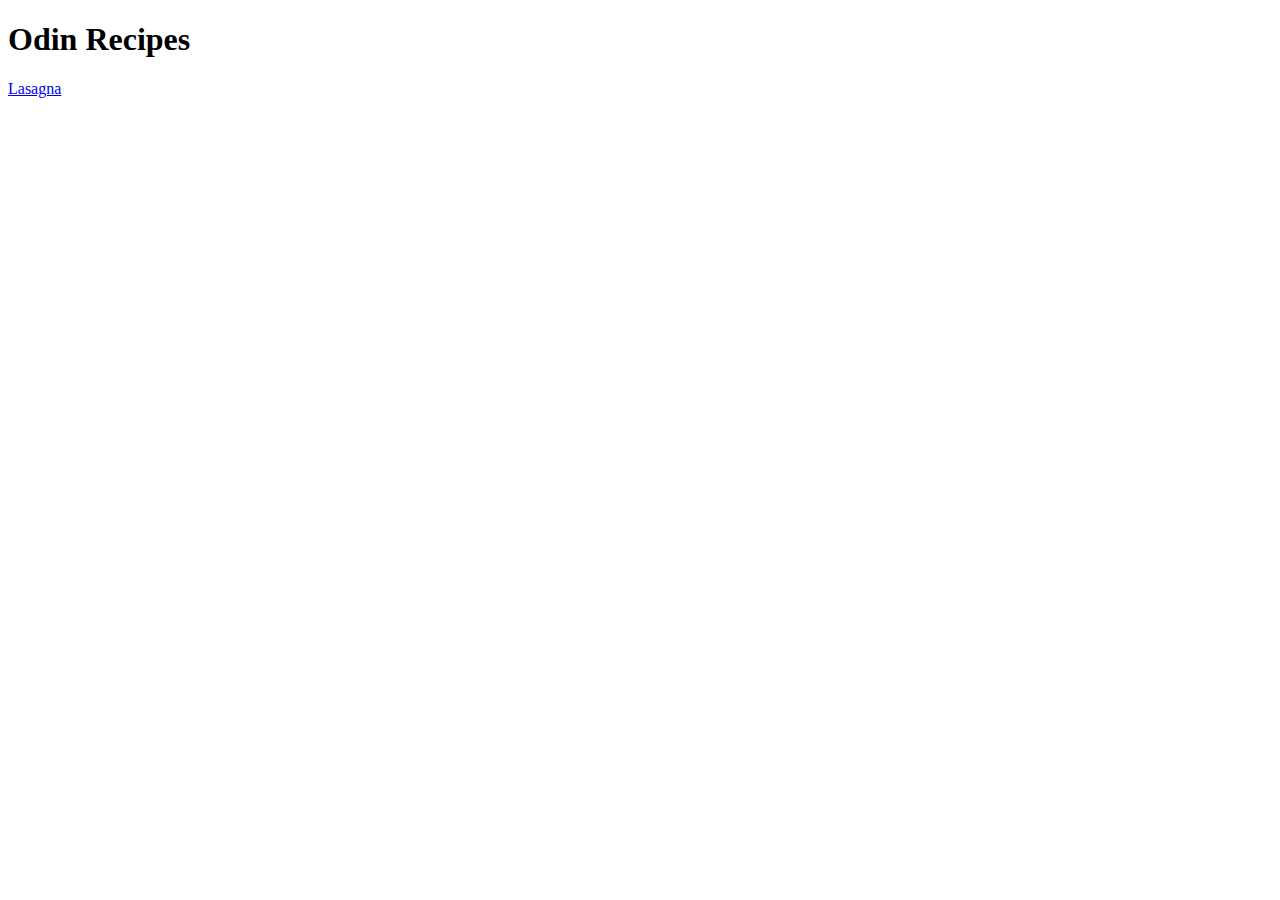
==== index.html @ cea2e843 "Add base of website plus first recipe" ====
<!DOCTYPE html>
<html lang="en">
    <head>
        <meta charset="UTF-8">
        <title>Cooking</title>
    </head>
    <body>
        <h1>Odin Recipes</h1>
        <a href="./recipes/lasagna.html">Lasagna</a>
    </body>
</html>
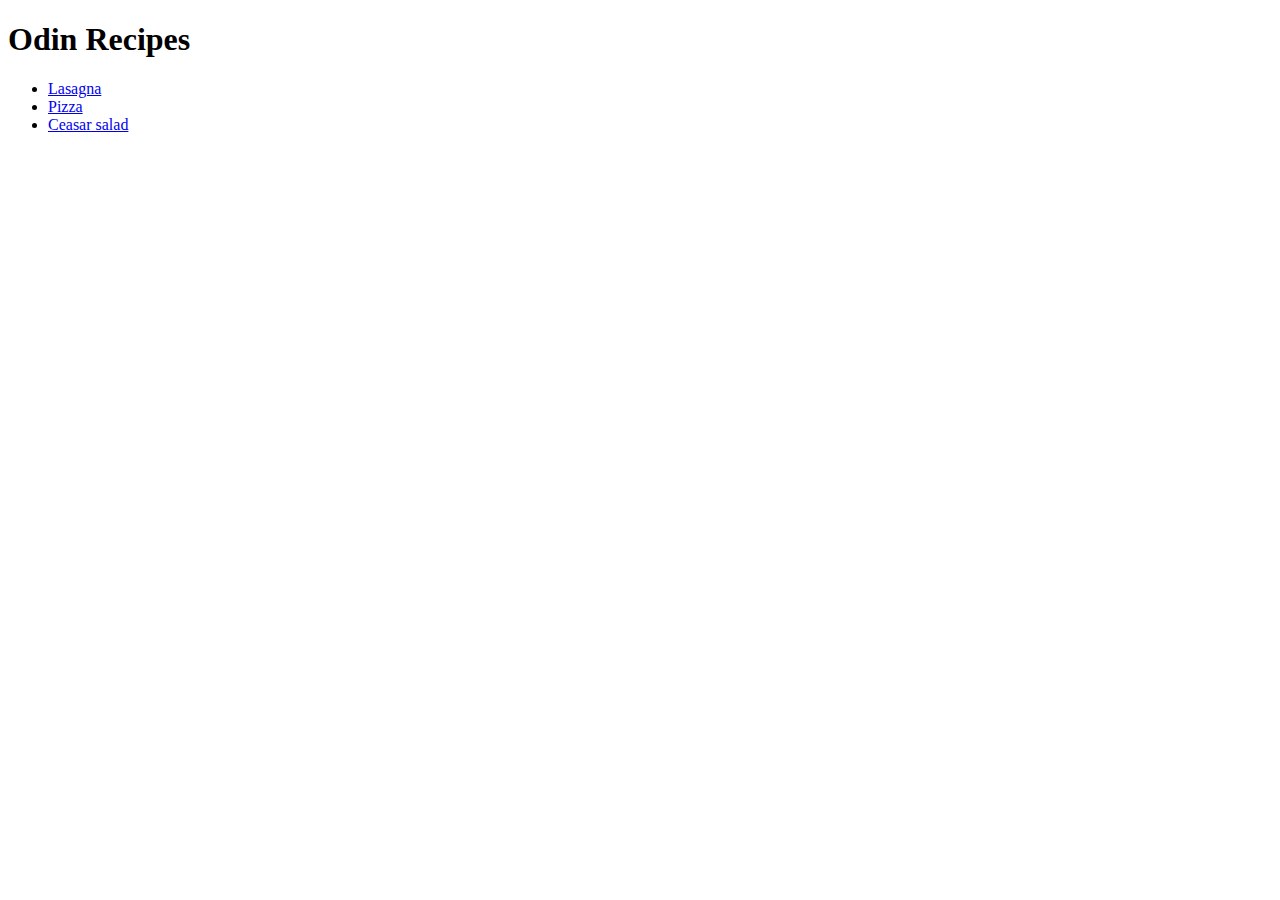
==== commit 386fb1ed: "Add Pizza and Ceasar recipes" ====
--- a/index.html
+++ b/index.html
@@ -6,6 +6,10 @@
     </head>
     <body>
         <h1>Odin Recipes</h1>
-        <a href="./recipes/lasagna.html">Lasagna</a>
+        <ul>
+            <li><a href="./recipes/lasagna.html">Lasagna</a></li>
+            <li><a href="./recipes/pizza.html">Pizza</a></li>
+            <li><a href="./recipes/ceasar.html">Ceasar salad</a></li>
+        </ul>
     </body>
 </html>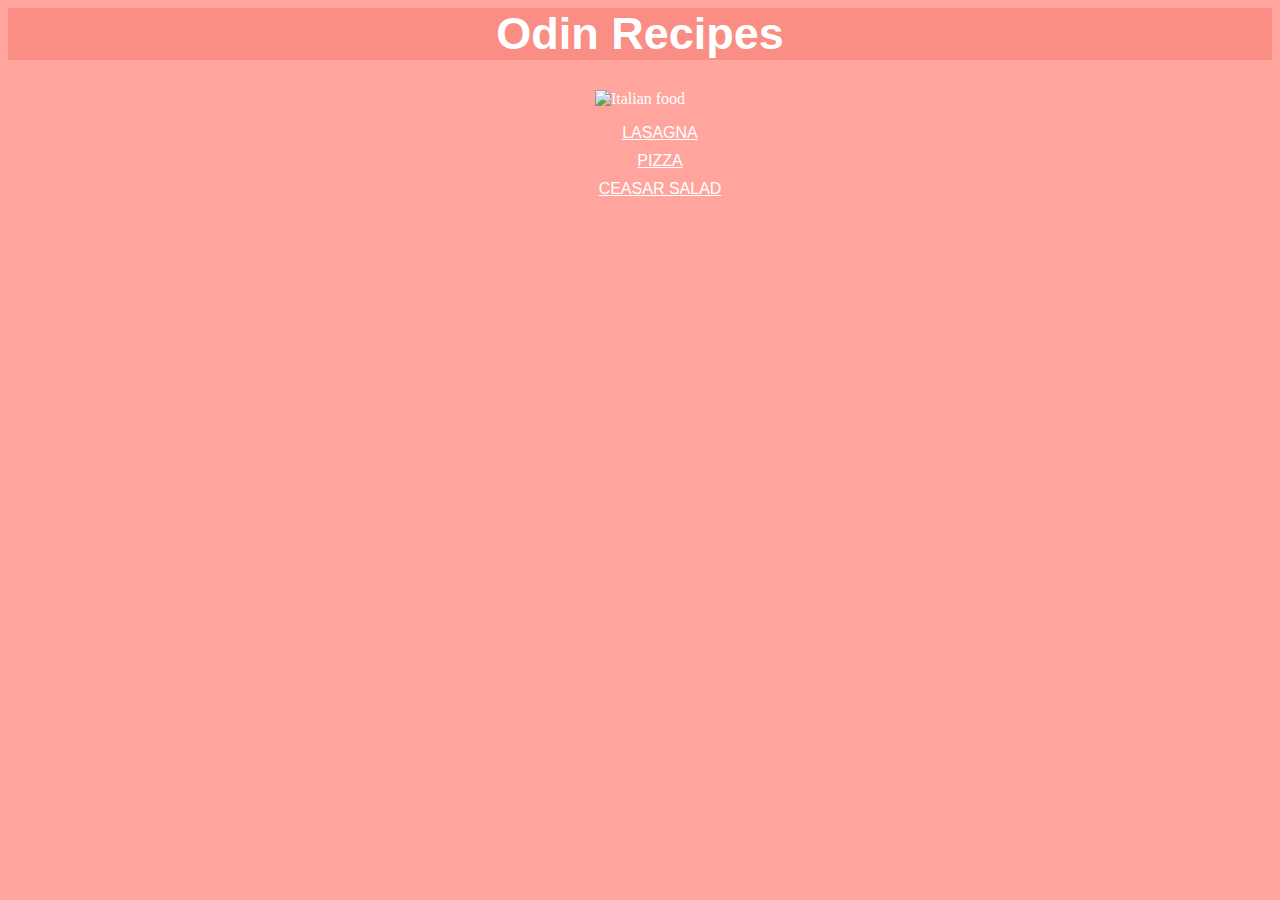
==== commit eed25859: "Add style.css with some minor design things" ====
--- a/index.html
+++ b/index.html
@@ -3,13 +3,17 @@
     <head>
         <meta charset="UTF-8">
         <title>Cooking</title>
+        <link rel="stylesheet" href="./style.css">
     </head>
     <body>
-        <h1>Odin Recipes</h1>
-        <ul>
-            <li><a href="./recipes/lasagna.html">Lasagna</a></li>
-            <li><a href="./recipes/pizza.html">Pizza</a></li>
-            <li><a href="./recipes/ceasar.html">Ceasar salad</a></li>
-        </ul>
+        <h1 id="home_title">Odin Recipes</h1>
+        <img id="home_photo" src="https://www.hotelmousai.com/blog/wp-content/uploads/2021/12/Top-10-Traditional-Foods-in-Italy-1140x694.jpg" alt="Italian food">
+        <div id="home_list">
+            <ul>
+                <li><a href="./recipes/lasagna.html">Lasagna</a></li>
+                <li><a href="./recipes/pizza.html">Pizza</a></li>
+                <li><a href="./recipes/ceasar.html">Ceasar salad</a></li>
+            </ul>
+        </div>
     </body>
 </html>--- a/style.css
+++ b/style.css
@@ -0,0 +1,38 @@
+h1 {
+    text-align: center;
+    font-size: 45px;
+    font-weight: bold;
+    font-family: Verdana, Geneva, Tahoma, sans-serif;
+    background-color:#fa8d84;
+    margin-top: 0px;
+    color: white;
+}
+#home_photo {
+    
+    text-align: center;
+    height: 400px;
+    width: 2025px;
+}
+body {
+    text-align: center;
+    background-color: #ffa59e; 
+    color: white;
+}
+#home_list {
+    text-align: center;
+    margin: auto;
+    font-family: Verdana, Geneva, Tahoma, sans-serif;
+    list-style-type: none;
+
+}
+ul {
+    list-style-type: none;
+}
+a {
+    color: white;
+}
+li {
+    margin: 10px;
+    text-transform: uppercase;
+    
+}
